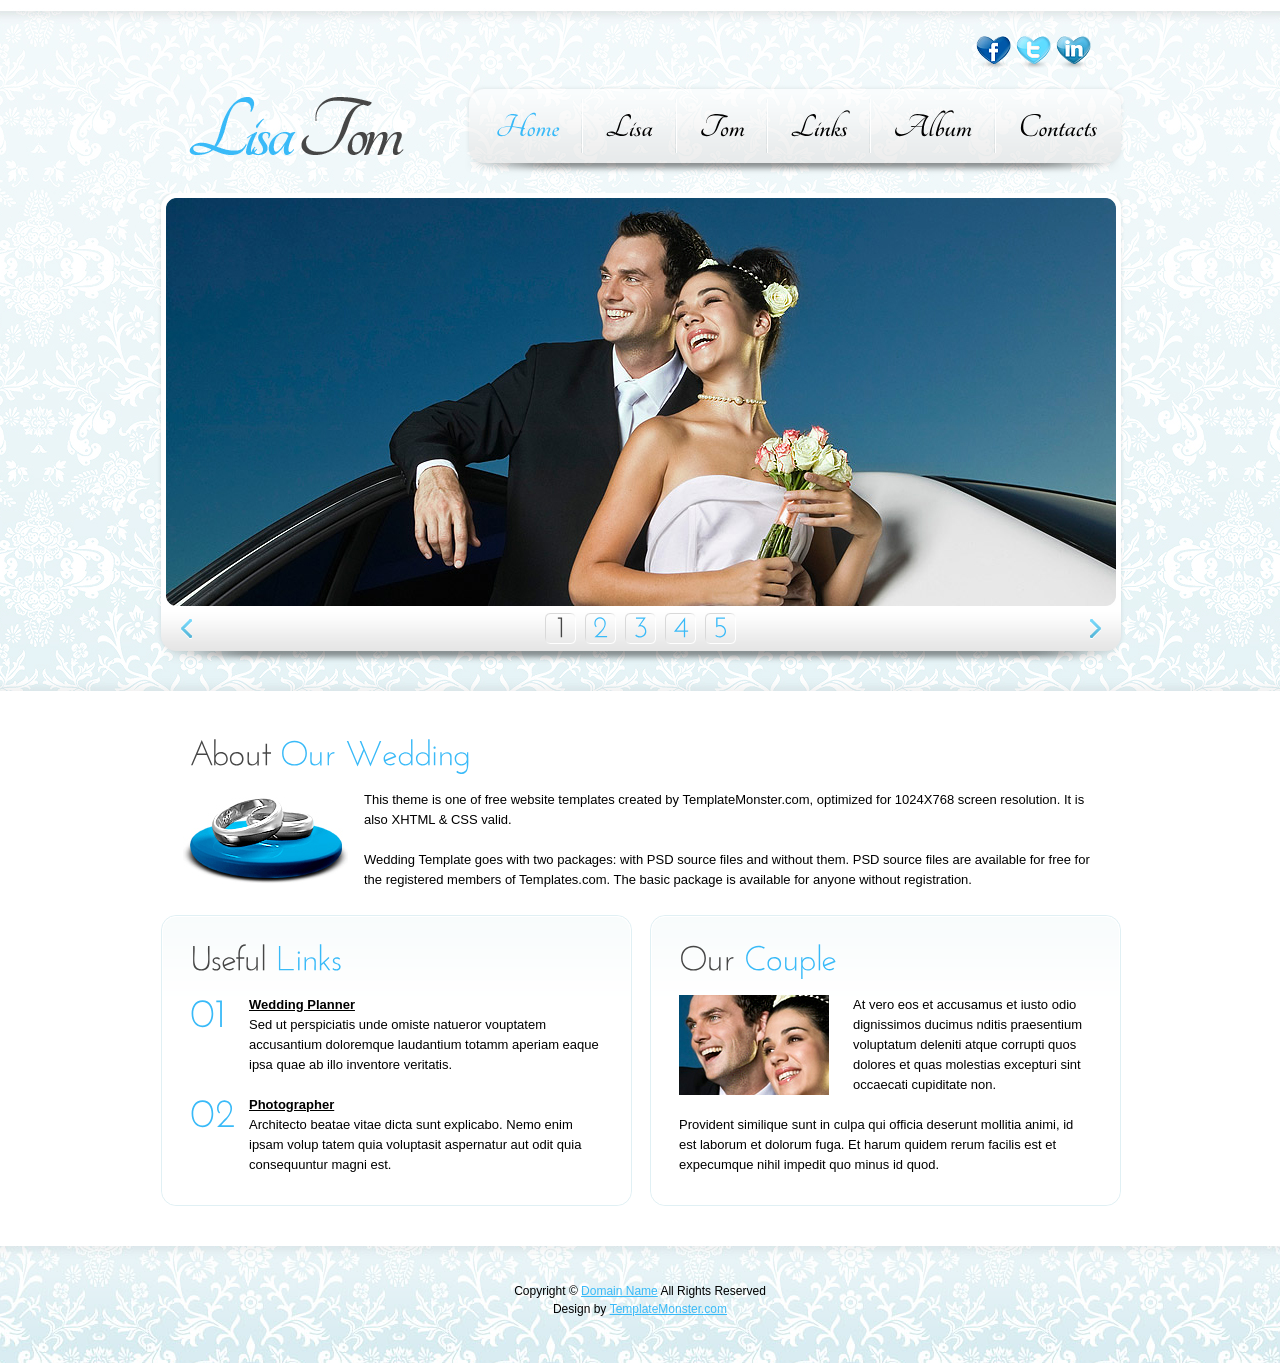
==== SalvatoreWedding/index.html @ bb4016c5 "Added Files Via Upload" ====
<!DOCTYPE html>
<html lang="en">
<head>
<title>Lisa Tom</title>
<meta charset="utf-8">
<link rel="stylesheet" href="css/reset.css" type="text/css" media="all">
<link rel="stylesheet" href="css/layout.css" type="text/css" media="all">
<link rel="stylesheet" href="css/style.css" type="text/css" media="all">
<script src="js/jquery-1.6.js" ></script>
<script src="js/cufon-yui.js"></script>
<script src="js/cufon-replace.js"></script>
<script src="js/Josefin_Sans_400.font.js"></script>
<script src="js/Tangerine_700.font.js"></script>
<script src="js/atooltip.jquery.js"></script>
<script src="js/jquery.nivo.slider.pack.js"></script>
<script src="js/script.js"></script>
<!--[if lt IE 9]>
<script src="js/html5.js"></script>
<style type="text/css">.aToolTip, .box1, .box1 .inner{behavior:url("js/PIE.htc");}</style>
<![endif]-->
</head>
<body id="page1">
<div class="body1">
  <div class="main">
    <!-- header -->
    <header>
      <div class="wrapper">
        <ul id="icons">
          <li><a href="#" class="normaltip"><img src="images/icon1.png" alt=""></a></li>
          <li><a href="#" class="normaltip"><img src="images/icon2.png" alt=""></a></li>
          <li><a href="#" class="normaltip"><img src="images/icon3.png" alt=""></a></li>
        </ul>
      </div>
      <div class="wrapper">
        <h1><a href="index.html" id="logo"></a></h1>
        <nav>
          <ul id="menu">
            <li class="first" id="menu_active"><a href="index.html">Home </a></li>
            <li><a href="lisa.html">Lisa</a></li>
            <li><a href="tom.html">Tom</a></li>
            <li><a href="links.html">Links </a></li>
            <li><a href="album.html">Album</a></li>
            <li><a href="contacts.html">Contacts</a></li>
          </ul>
        </nav>
      </div>
      <div class="slider_box">
        <div class="slider"> <img src="images/img1.jpg" alt="" title=""> <img src="images/img2.jpg" alt="" title=""> <img src="images/img3.jpg" alt="" title=""> <img src="images/img4.jpg" alt="" title=""> <img src="images/img5.jpg" alt="" title=""> </div>
      </div>
    </header>
    <!-- / header -->
  </div>
</div>
<div class="body3">
  <div class="main">
    <!-- content -->
    <article id="content">
      <div class="wrapper">
        <div class="pad">
          <h2>About <span>Our Wedding</span></h2>
          <figure class="img1"><img src="images/page1_img1.jpg" alt=""></figure>
          <p>This theme is one of free website templates created by TemplateMonster.com, optimized for 1024X768 screen resolution. It is also XHTML &amp; CSS valid. </p>
          <p>Wedding Template goes with two packages: with PSD source files and without them. PSD source files are available for free for the registered members of Templates.com. The basic package is available for anyone without registration.</p>
        </div>
      </div>
      <div class="wrapper">
        <div class="pad_left1">
          <section class="cols">
            <div class="box1">
              <div class="inner">
                <h2>Useful <span>Links</span></h2>
                <div class="wrapper"> <span class="dropcap1">01</span>
                  <div class="col1">
                    <p> <a href="#" class="link1">Wedding Planner</a><br>
                      Sed ut perspiciatis unde omiste natueror vouptatem accusantium doloremque laudantium totamm aperiam eaque ipsa quae ab illo inventore veritatis. </p>
                  </div>
                </div>
                <div class="wrapper"> <span class="dropcap1">02</span>
                  <div class="col1"> <a href="#" class="link1">Photographer</a><br>
                    Architecto beatae vitae dicta sunt explicabo. Nemo enim ipsam volup tatem quia voluptasit aspernatur aut odit quia consequuntur magni est. </div>
                </div>
              </div>
            </div>
          </section>
          <section class="cols pad_left2">
            <div class="box1">
              <div class="inner">
                <h2>Our <span>Couple</span></h2>
                <div class="wrapper">
                  <figure class="left marg_right1"><img src="images/page1_img2.jpg" alt=""></figure>
                  <p> At vero eos et accusamus et iusto odio dignissimos ducimus nditis praesentium voluptatum deleniti atque corrupti quos dolores et quas molestias excepturi sint occaecati cupiditate non. </p>
                  Provident similique sunt in culpa qui officia deserunt mollitia animi, id est laborum et dolorum fuga. Et harum quidem rerum facilis est et expecumque nihil impedit quo minus id quod. </div>
              </div>
            </div>
          </section>
        </div>
      </div>
    </article>
    <!-- content / -->
  </div>
</div>
<div class="body2">
  <div class="main">
    <!-- footer -->
    <footer>Copyright &copy; <a href="#">Domain Name</a> All Rights Reserved<br>
      Design by <a target="_blank" href="http://www.templatemonster.com/">TemplateMonster.com</a></footer>
    <!-- / footer -->
  </div>
</div>
<script>Cufon.now();</script>
<script>
$(window).load(function () {
    $('.slider').nivoSlider({
        effect: 'fold', //Specify sets like: 'fold,fade,sliceDown, sliceDownLeft, sliceUp, sliceUpLeft, sliceUpDown, sliceUpDownLeft' 
        slices: 17,
        animSpeed: 500,
        pauseTime: 8000,
        startSlide: 0, //Set starting Slide (0 index)
        directionNav: true, //Next & Prev
        directionNavHide: false, //Only show on hover
        controlNav: true, //1,2,3...
        controlNavThumbs: false, //Use thumbnails for Control Nav
        controlNavThumbsFromRel: false, //Use image rel for thumbs
        controlNavThumbsSearch: '.jpg', //Replace this with...
        controlNavThumbsReplace: '_thumb.jpg', //...this in thumb Image src
        keyboardNav: true, //Use left & right arrows
        pauseOnHover: true, //Stop animation while hovering
        manualAdvance: false, //Force manual transitions
        captionOpacity: 1, //Universal caption opacity
        beforeChange: function () {},
        afterChange: function () {
            Cufon.refresh();
        },
        slideshowEnd: function () {} //Triggers after all slides have been shown
    });
});
</script>
</body>
</html>
---- SalvatoreWedding/css/layout.css ----
.col1, .col2, .col3, .cols {
	float:left
}
.cols {
	width:471px
}
.col1 {
	width:354px
}
/* index.html */
#page1 .inner {
	min-height:245px
}
#page1 header {
	height:691px
}
#page1 .body1 {
	background:url(../images/bg_top.jpg) top center repeat-x
}
/* index-1.html */
/* index-2.html */
/* index-3.html */
#page4 .cols {
	width:410px
}
#page4 .col1 {
	width:350px
}
#page4 .pad_left2 {
	padding-left:80px
}
/* index-4.html */
#page5 .pad_left2 {
	padding-left:38px
}
#page5 header {
	height:691px
}
#page5 .body1 {
	background:url(../images/bg_top.jpg) top center repeat-x
}
/* index-5.html */
#page6 .col1 {
	width:578px
}
#page6 .col2 {
	width:250px
}
#page6 .pad_left2 {
	padding-left:70px
}
/* index-6.html */
---- SalvatoreWedding/css/style.css ----
/* Getting the new tags to behave */
article, aside, audio, canvas, command, datalist, details, embed, figcaption, figure, footer, header, hgroup, keygen, meter, nav, output, progress, section, source, video {
	display:block
}
mark, rp, rt, ruby, summary, time {
	display:inline
}
/* Left & Right alignment */
.left {
	float:left
}
.right {
	float:right
}
.wrapper {
	width:100%;
	overflow:hidden
}
/* Global properties */
body {
	background:url(../images/bg.jpg) 250px center repeat;
	border:0;
	font:13px Arial, Helvetica, sans-serif;
	color:#000;
	line-height:20px
}
.ic, .ic a {
	border:0;
	float:right;
	background:#fff;
	color:#f00;
	width:50%;
	line-height:10px;
	font-size:10px;
	margin:-220% 0 0 0;
	overflow:hidden;
	padding:0
}
.css3 {
	border-radius:8px;
	-moz-border-radius:8px;
	-webkit-border-radius:8px;
	box-shadow:0 0 4px rgba(0, 0, 0, .4);
	-moz-box-shadow:0 0 4px rgba(0, 0, 0, .4);
	-webkit-box-shadow:0 0 4px rgba(0, 0, 0, .4);
	position:relative
}
/* Global Structure */
.main {
	margin:0 auto;
	width:970px
}
.block {
	height:118px
}
.extra {
	min-height:100%;
	height:auto !important;
	height:100%;
	margin:0 auto -118px
}
body, html {
	height:100%
}
.body1 {
	background:url(../images/bg_top2.jpg) top center repeat-x
}
.body2 {
	background:url(../images/bg_footer.png) top center repeat-x;
	height:117px
}
.body3 {
	background:#fff
}
/* main layout */
a {
	color:#39baf8;
	text-decoration:underline;
	outline:none
}
a:hover {
	text-decoration:none
}
a.list {
	color:#333;
	text-decoration:none
}
a.list:hover {
	color:#39baf8
}
h1 {
	float:left;
	padding:27px 0 0 33px
}
h2 {
	font-size:34px;
	line-height:1.2em;
	color:#464646;
	padding:0 0 16px 0;
	letter-spacing:-1px
}
h2 span {
	color:#39baf8
}
p {
	padding-bottom:20px
}
/* header */
header {
	height:203px
}
#icons {
	float:right;
	padding:36px 34px 0 0
}
#icons li {
	float:left;
	padding-left:5px
}
/* Tooltips */
.aToolTip {
	border:1px solid #fff;
	background:url(../images/tooltip_bg.png) repeat;
	color:#fff;
	margin:0;
	padding:2px 10px;
	font-size:11px;
	border-radius:10px;
	-moz-border-radius:10px;
	-webkit-border-radius:10px;
	position:relative
}
.aToolTip .aToolTipContent {
	position:relative;
	margin:0;
	padding:0
}
#logo {
	display:block;
	background:url(../images/logo.png) 0 0 no-repeat;
	width:217px;
	height:63px;
	text-indent:-9999px
}
#menu {
	float:right;
	background:url(../images/menu_bg.png) 0 0 no-repeat;
	width:660px;
	height:93px;
	margin-top:14px
}
#menu li {
	padding-left:2px;
	background:url(../images/menu_line.png) 0 16px no-repeat;
	float:left;
	padding-top:16px;
	padding-bottom:5px
}
#menu .first {
	background:none;
	padding-left:8px
}
#menu li a {
	display:block;
	font-size:34px;
	color:#000;
	text-decoration:none;
	line-height:50px;
	padding:0 22px;
	overflow:hidden
}
#menu li a:hover, #menu #menu_active a {
	color:#39baf8
}
/* The Nivo Slider styles */
.slider_box {
	margin-top:17px;
	padding:5px 9px 59px 11px;
	overflow:hidden;
	position:relative;
	background:url(../images/bg_slider.png) 0 0 no-repeat
}
.slider {
	position:relative;
	width:950px;
	height:408px;
	z-index:88
}
/* If an image is wrapped in a link */
.nivoSlider a.nivo-imageLink {
	position:absolute;
	top:0px;
	left:0px;
	width:100%;
	height:100%;
	border:0;
	padding:0;
	margin:0;
	z-index:60;
	display:none
}
/* The slices in the Slider */
.nivo-slice {
	display:block;
	position:absolute;
	z-index:50;
	height:100%
}
/* Direction nav styles (e.g. Next & Prev) */
.nivo-directionNav a {
	position:absolute;
	bottom:-33px;
	z-index:99;
	cursor:pointer;
	text-indent:-5000px;
	width:12px;
	height:20px;
	display:block
}
.nivo-prevNav {
	left:15px;
	background:url(../images/marker_left.gif) right 0 no-repeat
}
.nivo-prevNav:hover {
	background-position:left
}
.nivo-nextNav {
	right:15px;
	background:url(../images/marker_right.gif) 0 0 no-repeat
}
.nivo-nextNav:hover {
	background-position:right
}
/* Control nav styles (e.g. 1,2,3...) */
.nivo-controlNav {
	position:absolute;
	z-index:99;
	left:54px;
	width:850px;
	bottom:-38px;
	text-align:center
}
.nivo-controlNav a {
	position:relative;
	z-index:99;
	cursor:pointer;
	width:31px;
	height:35px;
	overflow:hidden;
	display:inline-block;
	margin:0 9px 0 0;
	background:url(../images/bg_pagination.png) 0 4px no-repeat;
	text-align:center;
	font-size:30px;
	line-height:1.2em;
	color:#39baf8;
	text-decoration:none
}
.nivo-controlNav a.active, .nivo-controlNav a:hover {
	color:#464646
}
/* content */
#content {
	padding-top:42px;
	padding-bottom:40px;
	width:100%;
	overflow:hidden
}
.pad {
	padding:0 34px
}
.pad_left1 {
	padding-left:6px
}
.pad_left2 {
	padding-left:18px
}
.marg_right1 {
	margin-right:24px
}
.pad_bot1 {
	padding-bottom:10px
}
.img1 {
	float:left;
	margin-right:16px;
	margin-left:-6px;
	margin-top:-2px;
	padding-bottom:30px
}
.box1 {
	border:1px solid #e0f0f4;
	border-radius:15px;
	-moz-border-radius:15px;
	-webkit-border-radius:15px;
	position:relative
}
.box1 .inner {
	border:1px solid #fff;
	background:url(../images/box_bg.gif) top repeat-x #fff;
	padding:21px 27px;
	border-radius:15px;
	-moz-border-radius:15px;
	-webkit-border-radius:15px;
	position:relative
}
.dropcap1 {
	font-size:40px;
	float:left;
	width:59px;
	line-height:1.2em;
	color:#39baf8;
	margin-top:-6px
}
.link1 {
	font-weight:bold;
	color:#000
}
/* tabs begin */
.tabs {
}
.tabs ul.nav {
	padding-top:5px
}
.tabs ul.nav li {
	float:left;
	width:275px;
	text-align:center;
	height:243px
}
.tabs ul.nav li a {
	font-weight:bold;
	display:block
}
.tabs ul.nav li img {
	margin-bottom:10px
}
.tabs ul.nav li a:hover, .tabs ul.nav .selected a {
}
.tabs .tab-content {
	position:absolute;
	overflow:hidden
}
/* tabs end */
.button {
	display:inline-block;
	border:1px solid #e0f0f4;
	width:95px;
	text-align:center;
	font-size:25px;
	color:#39baf8;
	line-height:45px;
	border-radius:15px;
	-moz-border-radius:15px;
	-webkit-border-radius:15px;
	position:relative;
	text-decoration:none
}
.button strong {
	font-weight:normal;
	border:1px solid #fff;
	display:block;
	height:45px;
	background:url(../images/bg_button.gif) top repeat-x #f3fafb;
	border-radius:15px;
	-moz-border-radius:15px;
	-webkit-border-radius:15px;
	position:relative
}
.button:hover {
	color:#000
}
.address {
	width:87px;
	float:left;
	font-weight:bold
}
/* footer */
footer {
	font-size:12px;
	;
	line-height:18px;
	text-align:center;
	padding-top:36px
}
footer a {
}
footer a:hover {
}
/* forms */
#ContactForm {
	margin-top:-2px
}
#ContactForm span {
	float:left;
	width:94px;
	line-height:24px
}
#ContactForm .wrapper {
	min-height:30px
}
#ContactForm .textarea_box {
	min-height:182px;
	width:100%;
	overflow:hidden
}
#ContactForm {
}
#ContactForm {
}
#ContactForm a {
	margin-left:10px;
	float:right
}
#ContactForm .input {
	width:282px;
	border:1px solid #e0f0f4;
	background:#fff;
	padding:3px 10px;
	color:#000;
	font:13px Arial, Helvetica, sans-serif;
	height:16px;
	margin:0
}
#ContactForm textarea {
	overflow:auto;
	width:462px;
	border:1px solid #e0f0f4;
	background:#fff;
	padding:3px 10px;
	color:#000;
	font:13px Arial, Helvetica, sans-serif;
	height:164px;
	margin:0
}
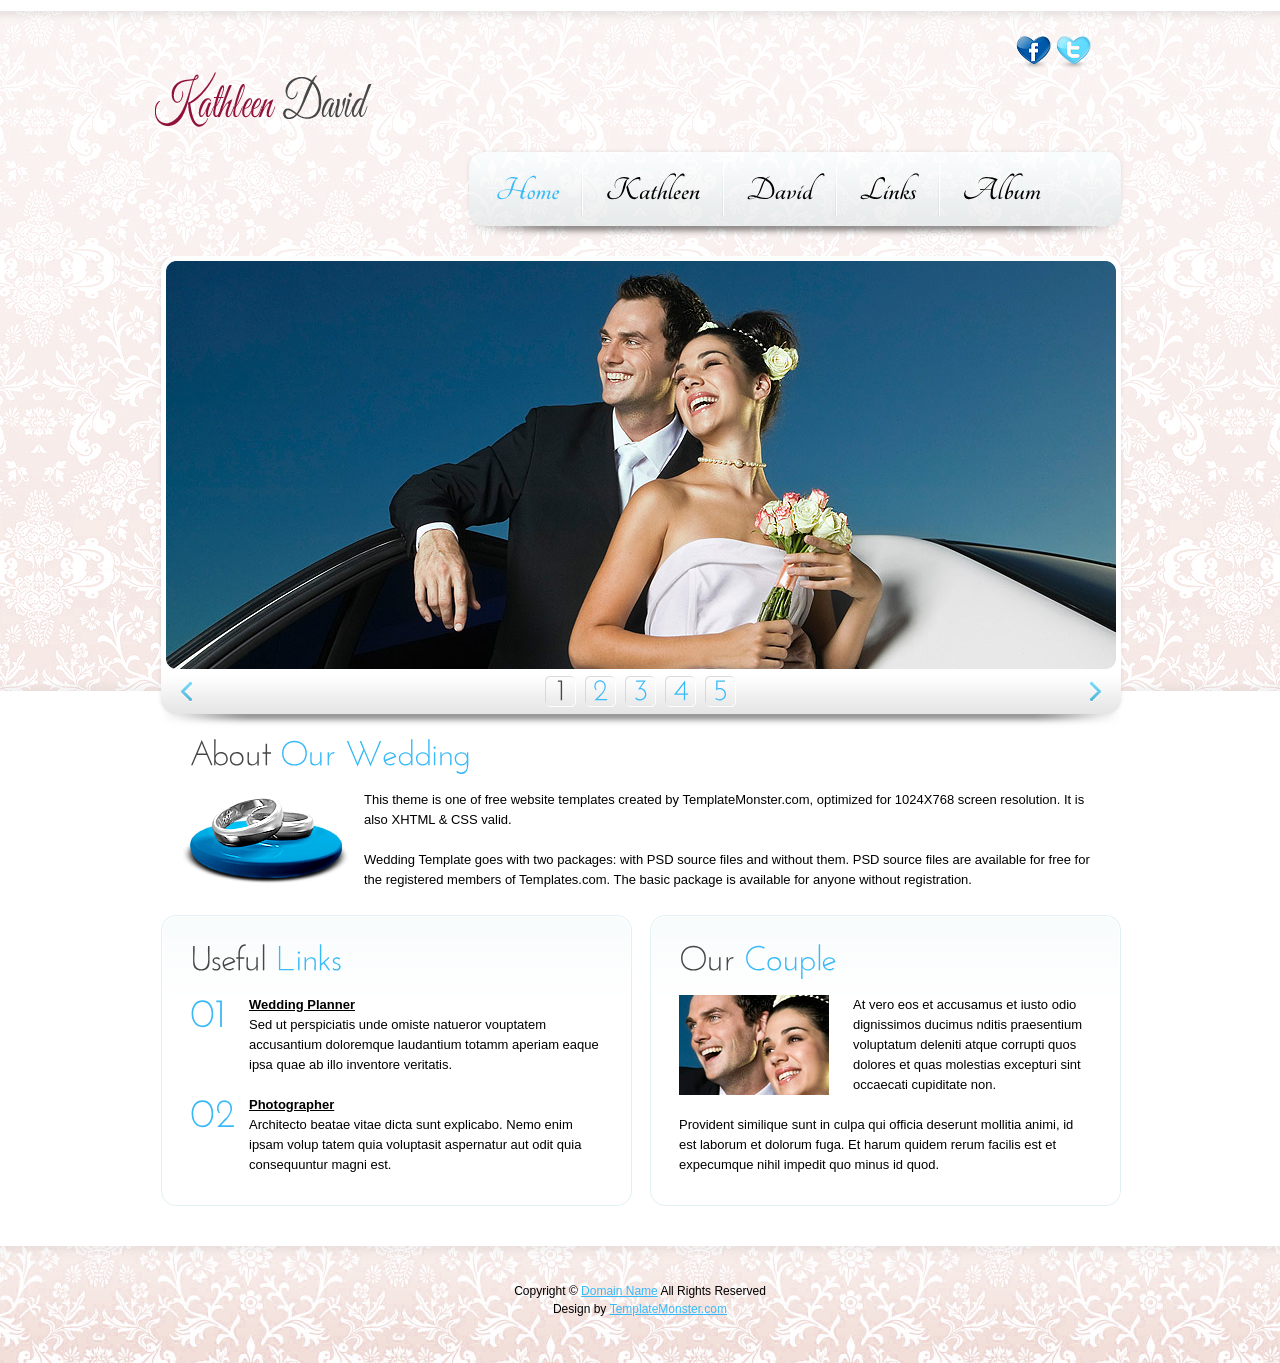
==== commit 76a5cc20: "Index Updates - Customized to Dj and Kathleen" ====
--- a/SalvatoreWedding/index.html
+++ b/SalvatoreWedding/index.html
@@ -1,7 +1,7 @@
 <!DOCTYPE html>
 <html lang="en">
 <head>
-<title>Lisa Tom</title>
+<title>David &amp; Kathleen</title>
 <meta charset="utf-8">
 <link rel="stylesheet" href="css/reset.css" type="text/css" media="all">
 <link rel="stylesheet" href="css/layout.css" type="text/css" media="all">
@@ -28,16 +28,16 @@
         <ul id="icons">
           <li><a href="#" class="normaltip"><img src="images/icon1.png" alt=""></a></li>
           <li><a href="#" class="normaltip"><img src="images/icon2.png" alt=""></a></li>
-          <li><a href="#" class="normaltip"><img src="images/icon3.png" alt=""></a></li>
+         <!-- <li><a href="#" class="normaltip"><img src="images/icon3.png" alt=""></a></li> insert instagram-->
         </ul>
       </div>
       <div class="wrapper">
-        <h1><a href="index.html" id="logo"></a></h1>
+        <dh1><a href="index.html" id="logo"></a></h1>
         <nav>
           <ul id="menu">
             <li class="first" id="menu_active"><a href="index.html">Home </a></li>
-            <li><a href="lisa.html">Lisa</a></li>
-            <li><a href="tom.html">Tom</a></li>
+            <li><a href="kathleen.html">Kathleen</a></li>
+            <li><a href="David.html">David</a></li>
             <li><a href="links.html">Links </a></li>
             <li><a href="album.html">Album</a></li>
             <li><a href="contacts.html">Contacts</a></li>
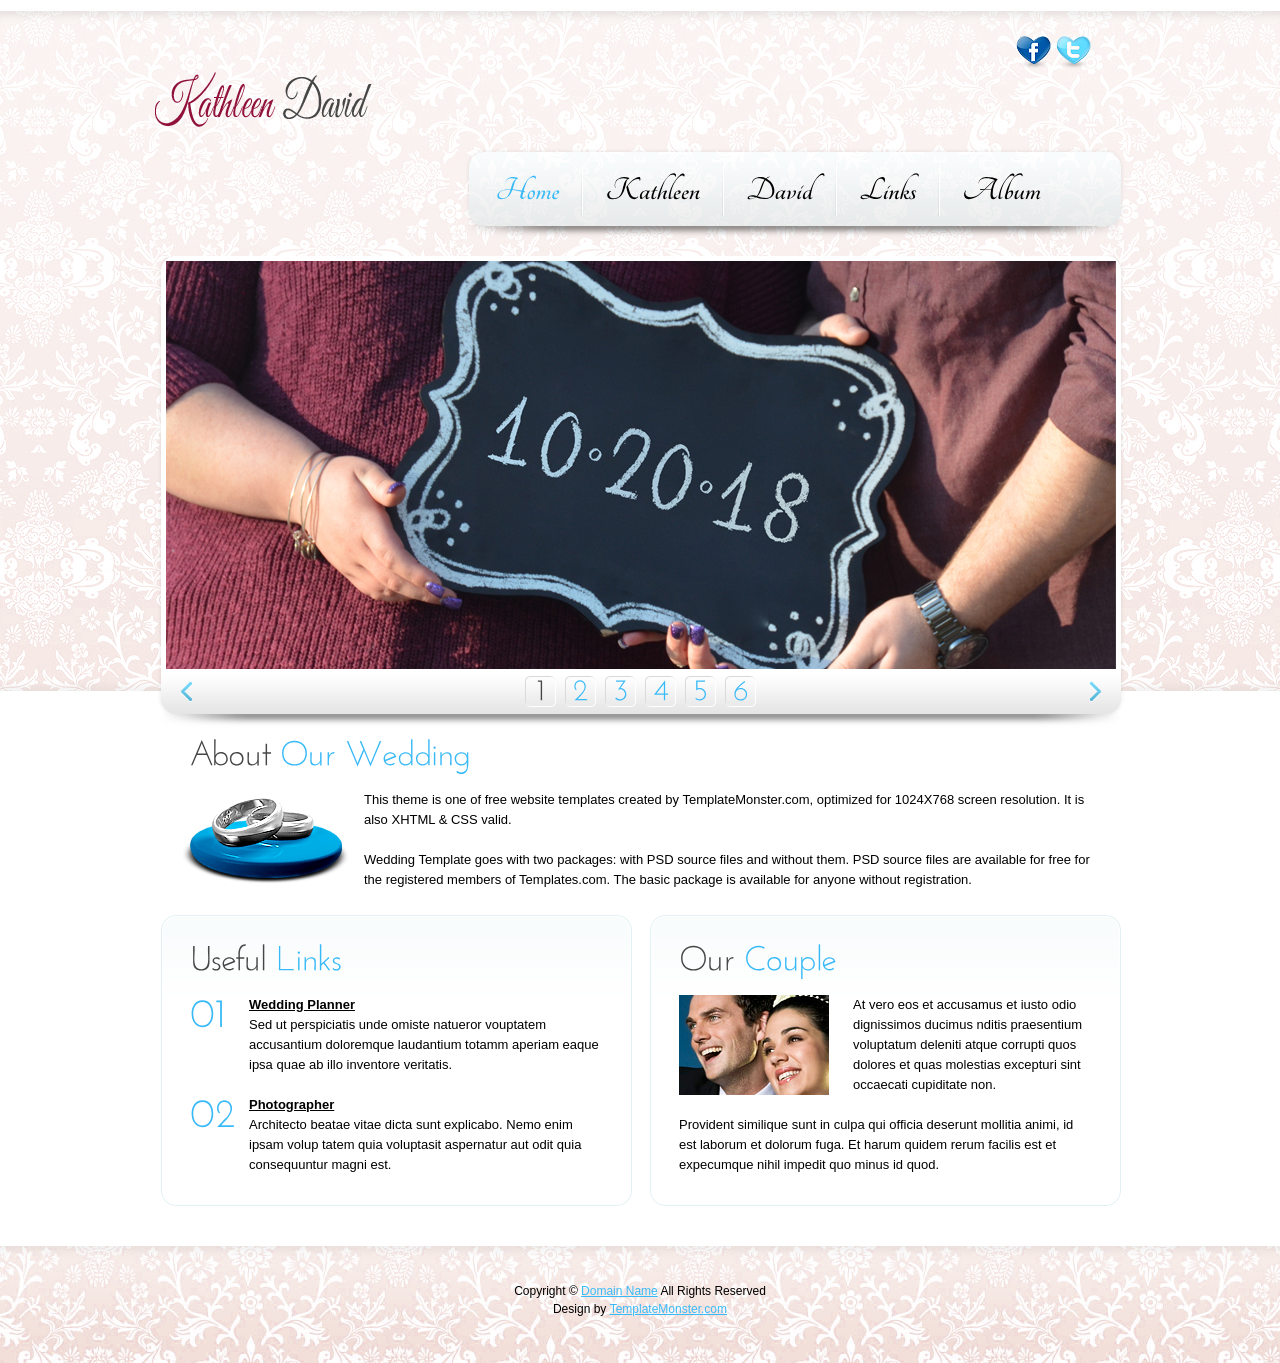
==== commit 7b41b17c: "Index - Images added to slider" ====
--- a/SalvatoreWedding/index.html
+++ b/SalvatoreWedding/index.html
@@ -37,7 +37,7 @@
           <ul id="menu">
             <li class="first" id="menu_active"><a href="index.html">Home </a></li>
             <li><a href="kathleen.html">Kathleen</a></li>
-            <li><a href="David.html">David</a></li>
+            <li><a href="david.html">David</a></li>
             <li><a href="links.html">Links </a></li>
             <li><a href="album.html">Album</a></li>
             <li><a href="contacts.html">Contacts</a></li>
@@ -45,7 +45,7 @@
         </nav>
       </div>
       <div class="slider_box">
-        <div class="slider"> <img src="images/img1.jpg" alt="" title=""> <img src="images/img2.jpg" alt="" title=""> <img src="images/img3.jpg" alt="" title=""> <img src="images/img4.jpg" alt="" title=""> <img src="images/img5.jpg" alt="" title=""> </div>
+        <div class="slider"> <img src="images/DKChalkPicture.png" alt="" title=""> <img src="images/Confetti.png" alt="" title=""> <img src="images/PSILoveYou.png" alt="" title=""> <img src="images/FamilyPortrait.png" alt="" title=""> <img src="images/PheobeHand.png" alt="" title=""> <img src="images/FamilyPortrait2.png" alt="" title=""> </div>
       </div>
     </header>
     <!-- / header -->
